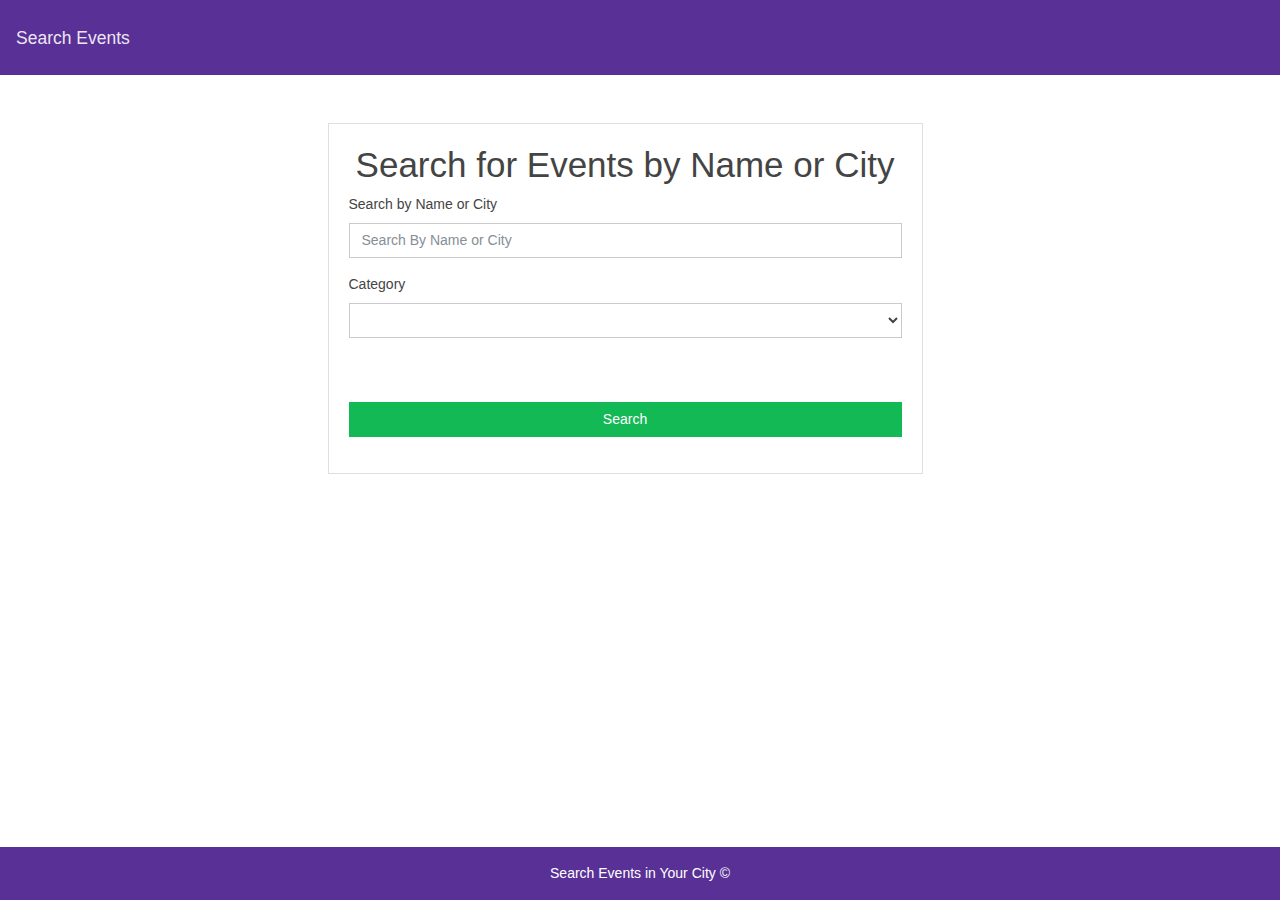
==== Event Finder/index.html @ 9a165bf4 "categories fetched" ====
<!DOCTYPE html>
<html lang="en">
<head>
     <meta charset="UTF-8">
     <meta name="viewport" content="width=device-width, initial-scale=1.0">
     <meta http-equiv="X-UA-Compatible" content="ie=edge">
     <title>Events in your City</title>
     <link rel="stylesheet" href="css/bootstrap.css">
</head>
<body>
    <nav class="navbar navbar-expand-lg navbar-dark bg-primary mb-5">
        <a class="navbar-brand" href="#">Search Events</a>
    </nav> 
    <div class="row container-fluid">
        <div class="col-md-6 offset-md-3 search-wrapper">
                <div id="search-events" class="card card-body">
                    <h1 class="text-center">Search for Events by Name or City</h1>

                    <div class="form-group">
                            <label for="event-name">Search by Name or City</label>
                            <input type="text" id="event-name" class="form-control" placeholder="Search By Name or City"> 
                        </div>
                        
                    <div class="form-group">
                            <label for="category">Category</label>
                            <select class="form-control" id="category"></select>
                        </div>

                        <div class="form-group">
                            <input type="submit" class="mt-5 form-control btn btn-success" id="submitBtn" value="Search">
                        </div>
                    
                </div>  
            <div id="result" class="row mt-5"></div>
        </div>
    </div>
       
    <footer class="container-fluid mt-5 p-3 text-center bg-primary">
        Search Events in Your City &copy;
    </footer>
       
    <script src="js/eventbrite.js"></script>
    <script src="js/ui.js"></script>
    <script src="js/app.js"></script>
    <style>

        footer {
                color: white;
                position: fixed;
                bottom: 0px;
        }
    </style>
</body>
</html>
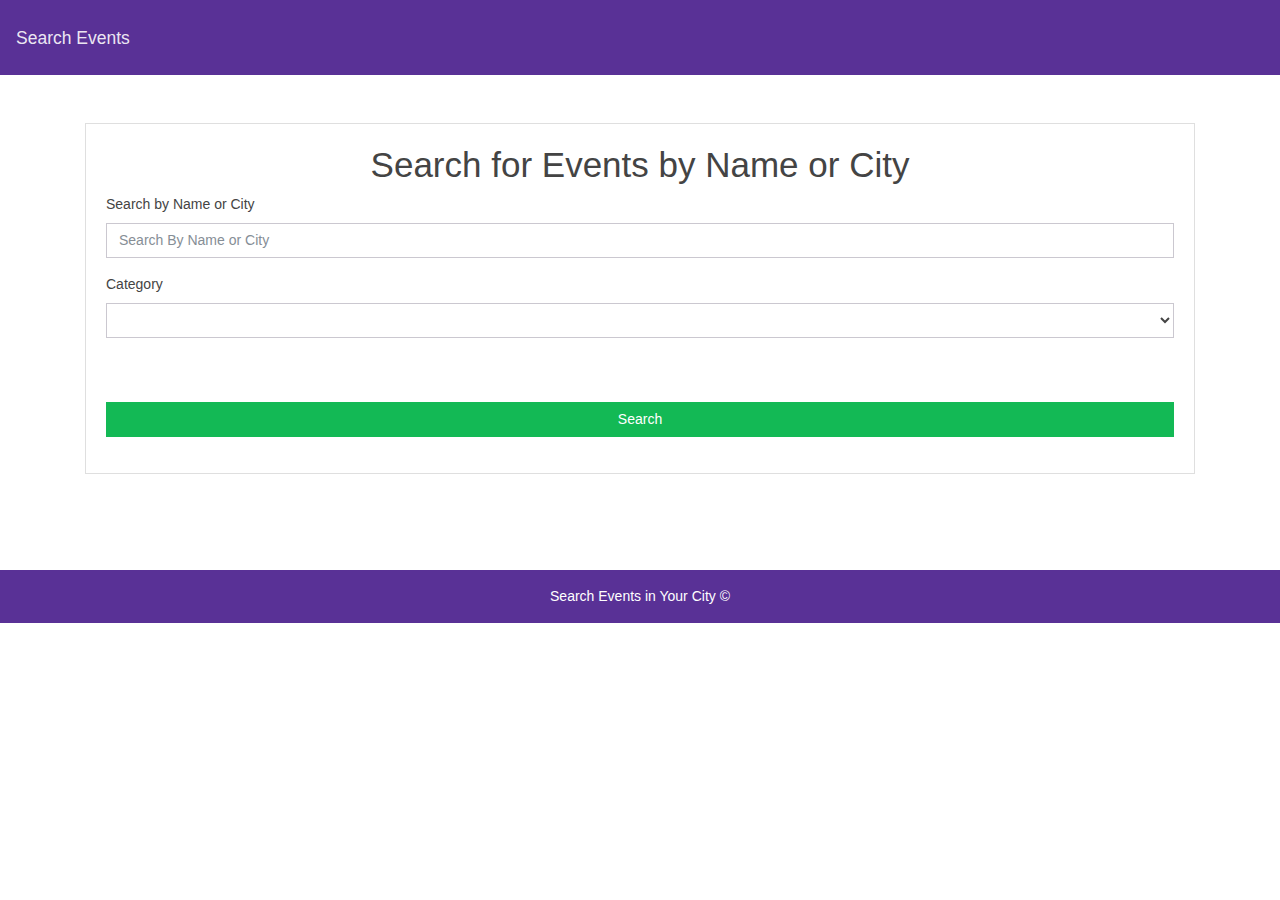
==== commit 9516cdda: "fetching event Properly" ====
--- a/Event Finder/index.html
+++ b/Event Finder/index.html
@@ -4,51 +4,47 @@
      <meta charset="UTF-8">
      <meta name="viewport" content="width=device-width, initial-scale=1.0">
      <meta http-equiv="X-UA-Compatible" content="ie=edge">
-     <title>Events in your City</title>
+     <title>Events Finder</title>
      <link rel="stylesheet" href="css/bootstrap.css">
 </head>
 <body>
     <nav class="navbar navbar-expand-lg navbar-dark bg-primary mb-5">
         <a class="navbar-brand" href="#">Search Events</a>
     </nav> 
-    <div class="row container-fluid">
-        <div class="col-md-6 offset-md-3 search-wrapper">
-                <div id="search-events" class="card card-body">
-                    <h1 class="text-center">Search for Events by Name or City</h1>
+     <div class="container search-wrapper">
+               <div id="search-events" class="card card-body">
+                   <h1 class="text-center">Search for Events by Name or City</h1>
+
+                   <div class="form-group">
+                        <label for="event-name">Search by Name or City</label>
+                        <input type="text" id="event-name" class="form-control" placeholder="Search By Name or City"> 
+                    </div>
+                     
+                   <div class="form-group">
+                        <label for="category">Category</label>
+                        <select class="form-control" id="category"></select>
+                    </div>
 
                     <div class="form-group">
-                            <label for="event-name">Search by Name or City</label>
-                            <input type="text" id="event-name" class="form-control" placeholder="Search By Name or City"> 
-                        </div>
-                        
-                    <div class="form-group">
-                            <label for="category">Category</label>
-                            <select class="form-control" id="category"></select>
-                        </div>
-
-                        <div class="form-group">
-                            <input type="submit" class="mt-5 form-control btn btn-success" id="submitBtn" value="Search">
-                        </div>
-                    
-                </div>  
-            <div id="result" class="row mt-5"></div>
-        </div>
-    </div>
+                        <input type="submit" class="mt-5 form-control btn btn-success" id="submitBtn" value="Search">
+                    </div>
+                   
+               </div>  
+               <div id="result" class="row mt-5"></div>
+           </div>
        
-    <footer class="container-fluid mt-5 p-3 text-center bg-primary">
-        Search Events in Your City &copy;
-    </footer>
+           <footer class="mt-5 p-3 text-center bg-primary">
+              Search Events in Your City &copy;
+           </footer>
        
-    <script src="js/eventbrite.js"></script>
-    <script src="js/ui.js"></script>
-    <script src="js/app.js"></script>
-    <style>
-
-        footer {
-                color: white;
-                position: fixed;
-                bottom: 0px;
-        }
-    </style>
+          <script src="js/eventbrite.js"></script>
+          <script src="js/ui.js"></script>
+          <script src="js/app.js"></script>
+           <style>
+      
+                footer {
+                     color: white;
+                }
+           </style>
 </body>
 </html>